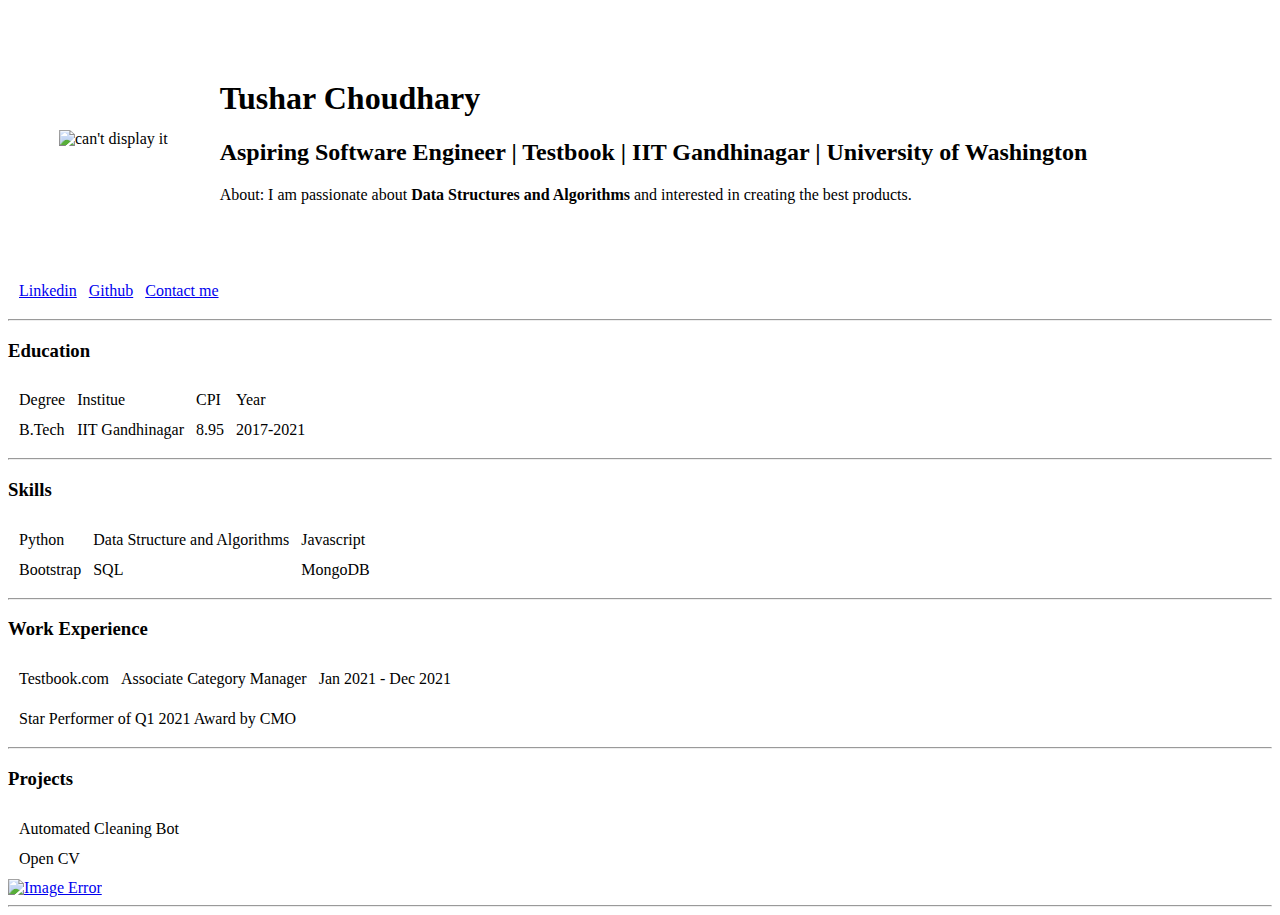
==== index.html @ 2ce4858a "Initial Upload" ====
<!DOCTYPE html>
<html lang="en" dir="ltr">
  <head>
    <meta charset="utf-8">
    <title>Tushar Choudhary</title>
    <link rel="stylesheet" href="css/styles.css">
  </head>
  <body>
    <table cellspacing="50">

      <td><img src="F:\cse\Web Dev by Angela\ResumeSite\profilepic2.png" alt="can't display it" width="100" height="100"></td>
      <td><h1>Tushar Choudhary</h1>
      <h2>Aspiring Software Engineer | Testbook | IIT Gandhinagar | University of Washington</h2>
      <p>About: I am passionate about <strong> Data Structures and Algorithms</strong> and interested in creating the best products. </p></td>
    </table>
    <table cellspacing="10">
      <tr>
        <td> <a id="lin" href="https://www.linkedin.com/in/tusharchoudharyiitgn/">Linkedin </a></td>
        <td><a class="github" href="https://github.com/tusharcdhy">Github</a></td>
        <td><a class="contactme" href="contact.html">
          Contact me
        </a></td>
      </tr>
    </table>
    <hr>
    <h3>Education</h3>
    <table cellspacing="10">
      <tr>
        <td>Degree</td><td>Institue</td> <td>CPI</td><td>Year</td>
      </tr>
      <tr>
        <td>B.Tech</td><td>IIT Gandhinagar</td> <td>8.95</td><td>2017-2021</td>
      </tr>
    </table>
    <hr>
    <h3>Skills</h3>
    <table cellspacing="10">
      <tr>
        <td>Python</td><td>Data Structure and Algorithms</td> <td>Javascript</td>
      </tr>
      <tr>
        <td>Bootstrap</td><td>SQL</td> <td>MongoDB</td>
      </tr>
    </table>
    <hr>
    <h3>Work Experience</h3>
    <table cellspacing="10">
      <tr>
        <td>Testbook.com</td><td>Associate Category Manager</td> <td>Jan 2021 - Dec 2021</td>
      </tr>
    </table>
    <table cellspacing="10">
      <tr>
        <td>Star Performer of Q1 2021 Award by CMO</td>
      </tr>
    </table>
    <hr>
    <h3>Projects</h3>
    <table cellspacing="10">
      <tr>
        <td>Automated Cleaning Bot</td>
      </tr>
      <tr>
        <td>Open CV</td>
      </tr>
    </table>

    <a href="contact.html"> <img src="F:\cse\Web Dev by Angela\MySite\img\contactus.gif" alt="Image Error" width="50" height="50" border="0"></a>
    <hr>


  </body>
</html>
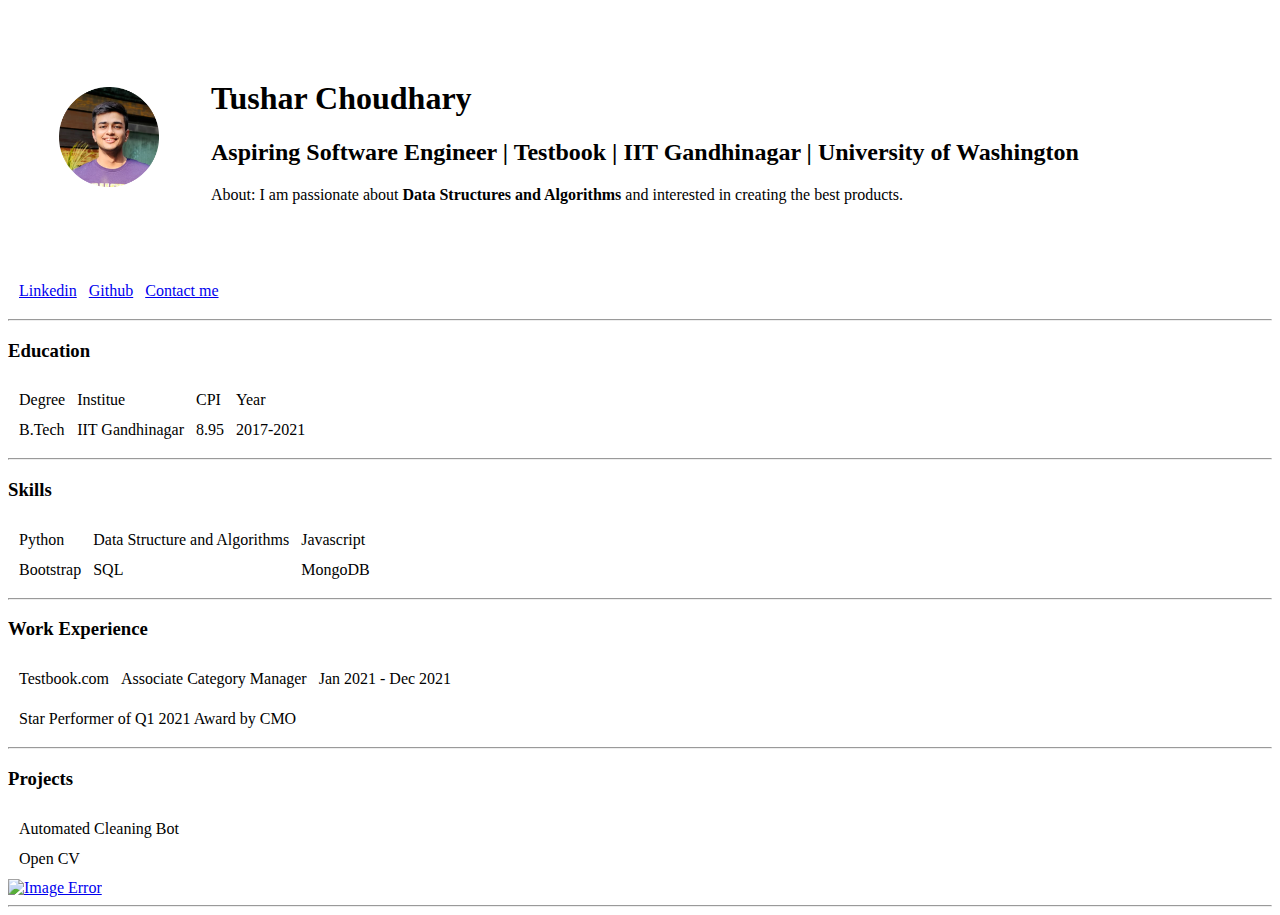
==== commit c45de608: "Image links changed from loacl to githubs" ====
--- a/index.html
+++ b/index.html
@@ -8,7 +8,7 @@
   <body>
     <table cellspacing="50">
 
-      <td><img src="F:\cse\Web Dev by Angela\ResumeSite\profilepic2.png" alt="can't display it" width="100" height="100"></td>
+      <td><img src="profilepic2.png" alt="can't display it" width="100" height="100"></td>
       <td><h1>Tushar Choudhary</h1>
       <h2>Aspiring Software Engineer | Testbook | IIT Gandhinagar | University of Washington</h2>
       <p>About: I am passionate about <strong> Data Structures and Algorithms</strong> and interested in creating the best products. </p></td>
@@ -65,7 +65,7 @@
       </tr>
     </table>
 
-    <a href="contact.html"> <img src="F:\cse\Web Dev by Angela\MySite\img\contactus.gif" alt="Image Error" width="50" height="50" border="0"></a>
+    <a href="contact.html"> <img src="img\contactus.gif" alt="Image Error" width="50" height="50" border="0"></a>
     <hr>
 
 
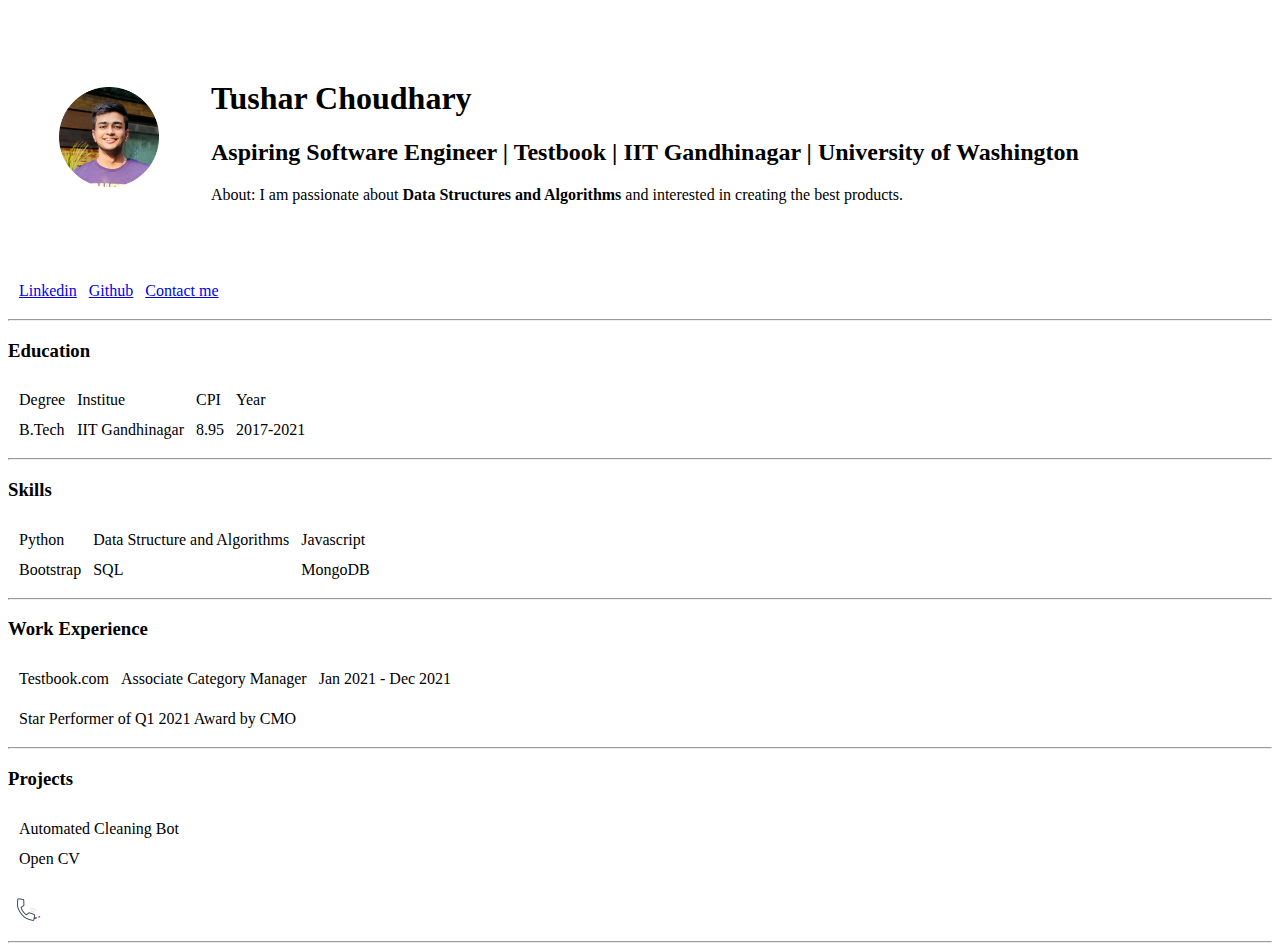
==== commit 3a5ef46e: "Update index.html" ====
--- a/index.html
+++ b/index.html
@@ -65,7 +65,7 @@
       </tr>
     </table>
 
-    <a href="contact.html"> <img src="img\contactus.gif" alt="Image Error" width="50" height="50" border="0"></a>
+    <a href="contact.html"> <img src="contactus.gif" alt="Image Error" width="50" height="50" border="0"></a>
     <hr>
 
 
